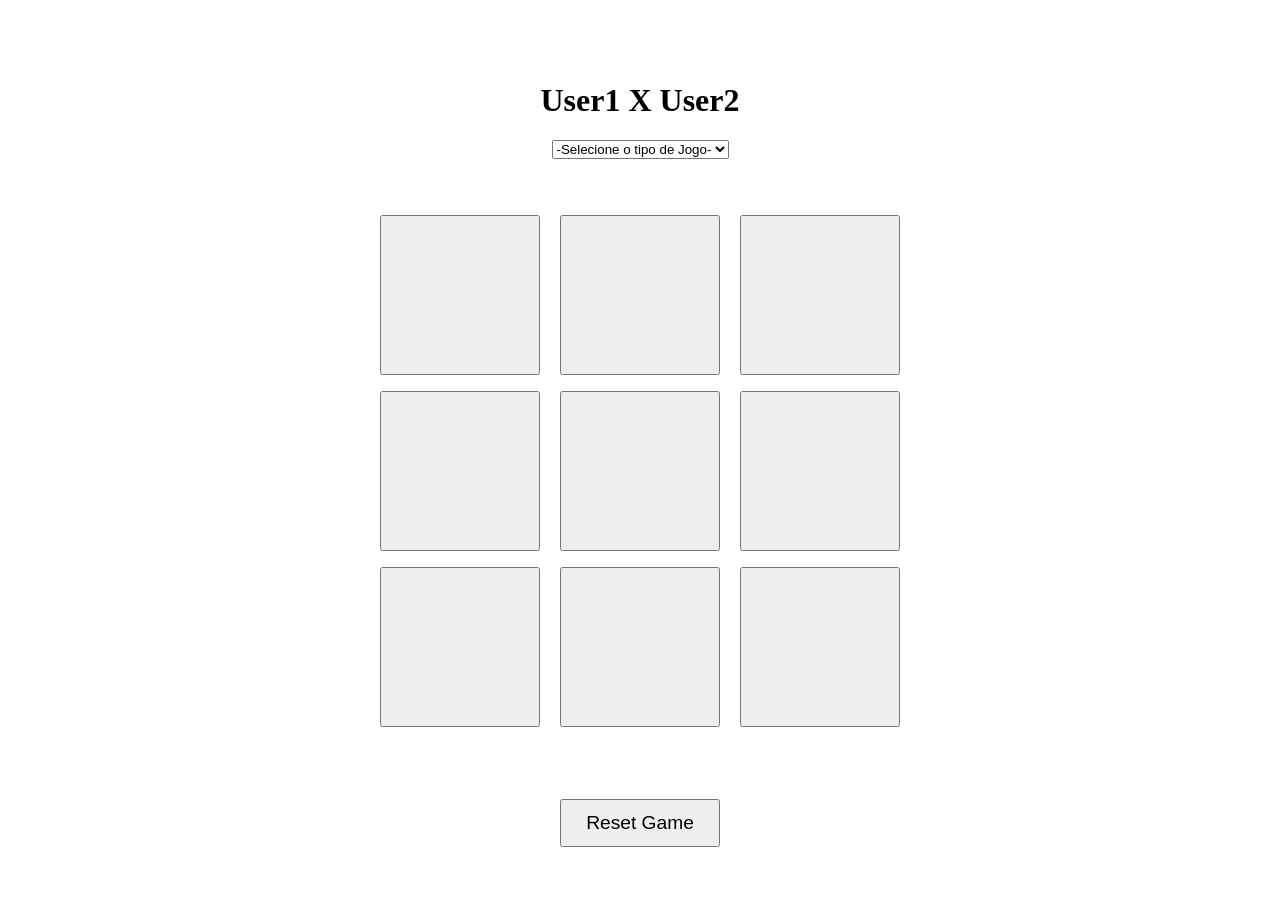
==== user.html @ 669c33f6 "Jogo da velha" ====
<!DOCTYPE html>
<html lang="pt-br">
<head>
    <meta charset="UTF-8">
    <meta name="viewport" content="width=device-width, initial-scale=1.0">
    <title>Document</title>
    <link rel="stylesheet" href="./styles/style.css">
</head>
<body>
    
<div class="parent">
    <h1>User1 X User2</h1>
    <select name="" id="select">
        <option value="">-Selecione o tipo de Jogo-</option>
        <option value="user.html">JXJ</option>
        <option value="bot.html">JXIA</option>
    </select>
    <div>
        <button id="1" class="box" onclick="marcarQuadrado('1')">&nbsp;</button>
        <button id="2" class="box" onclick="marcarQuadrado('2')">&nbsp;</button>
        <button id="3" class="box" onclick="marcarQuadrado('3')">&nbsp;</button>
    </div>
    <div>
        <button id="4" class="box" onclick="marcarQuadrado('4')">&nbsp;</button>
        <button id="5" class="box" onclick="marcarQuadrado('5')">&nbsp;</button>
        <button id="6" class="box" onclick="marcarQuadrado('6')">&nbsp;</button>
    </div>
    <div>
        <button id="7" class="box" onclick="marcarQuadrado('7')">&nbsp;</button>
        <button id="8" class="box" onclick="marcarQuadrado('8')">&nbsp;</button>
        <button id="9" class="box" onclick="marcarQuadrado('9')">&nbsp;</button>
    </div>
    <a href="user.html"><button class="reset-btn">Reset Game</button></a>
    <script src="./js/user.js"></script>
</body>
</html>
---- styles/style.css ----
.parent {
    display: flex;
    flex-direction: column;
    align-items: center;
    justify-content: center;
    height: 100vh;
}

button {
    width: 10rem;
    height: 10rem;
    font-size: 3rem;
    margin: 0.5rem;
    cursor: pointer;
}

.reset-btn {
    font-size: 1.2rem;
    height: 3rem;
    margin-top: 4rem;
}

select {
    margin-bottom: 3rem;
}
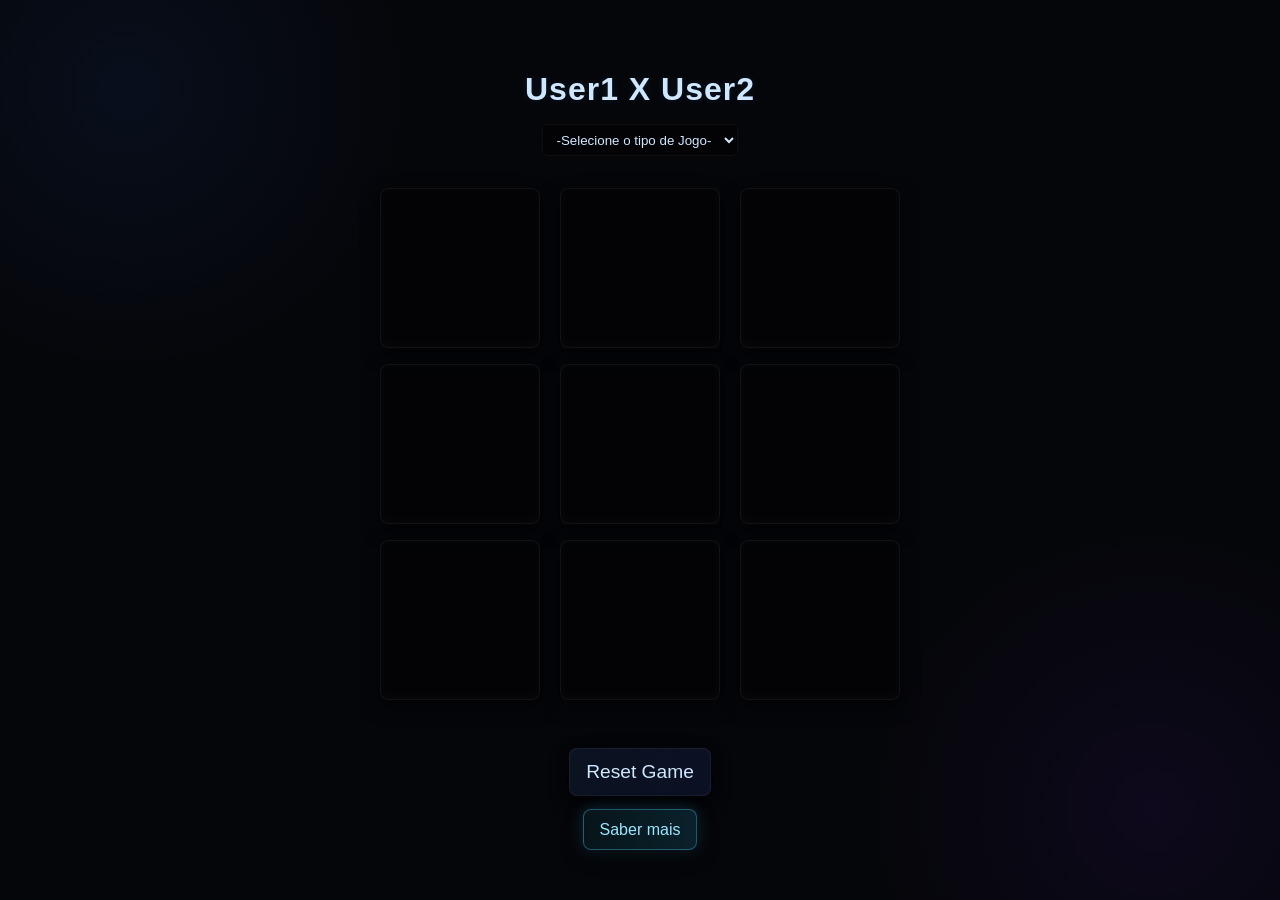
==== commit 5275d456: "changes: add readme" ====
--- a/user.html
+++ b/user.html
@@ -31,6 +31,7 @@
         <button id="9" class="box" onclick="marcarQuadrado('9')">&nbsp;</button>
     </div>
     <a href="user.html"><button class="reset-btn">Reset Game</button></a>
+    <a href="https://github.com/gabrielbariaguera/jogoDaVelha" target="_blank" rel="noopener noreferrer"><button class="more-btn">Saber mais</button></a>
     <script src="./js/user.js"></script>
 </body>
 </html>
--- a/styles/style.css
+++ b/styles/style.css
@@ -1,25 +1,110 @@
+html,
+body {
+    margin: 0;
+    padding: 0;
+    min-height: 100%;
+    background: #05060a;
+}
+
 .parent {
     display: flex;
     flex-direction: column;
     align-items: center;
     justify-content: center;
-    height: 100vh;
+    min-height: 100vh;
+    background: radial-gradient( circle at 10% 10%, rgba(10,20,40,0.6), transparent 20%),
+                radial-gradient( circle at 90% 90%, rgba(20,10,40,0.6), transparent 20%),
+                #05060a;
+    color: #e6eef8;
+    font-family: 'Segoe UI', Roboto, Helvetica, Arial, sans-serif;
 }
 
-button {
+h1 {
+    margin-bottom: 1rem;
+    letter-spacing: 1px;
+    color: #cfe8ff;
+    text-shadow: 0 0 8px rgba(80,180,255,0.12);
+}
+
+button.box {
     width: 10rem;
     height: 10rem;
     font-size: 3rem;
     margin: 0.5rem;
     cursor: pointer;
+    background: rgba(0,0,0,0.35);
+    border: 1px solid rgba(255,255,255,0.06);
+    color: #cfd8e3;
+    display: inline-flex;
+    align-items: center;
+    justify-content: center;
+    transition: transform 120ms ease, box-shadow 120ms ease;
+    border-radius: 8px;
+    box-shadow: 0 6px 18px rgba(0,0,0,0.6), inset 0 -2px 8px rgba(255,255,255,0.02);
+}
+
+button.box:hover {
+    transform: translateY(-4px);
+    box-shadow: 0 10px 26px rgba(0,0,0,0.7), 0 0 18px rgba(0,0,0,0.25);
+}
+
+button.box span {
+    font-weight: 700;
+    font-size: 3.5rem;
+}
+
+/* Neon styles for X (red) and O (blue) */
+.box.selected-user,
+.box.selected-user span {
+    color: #ff4d6d;
+    text-shadow: 0 0 8px rgba(255,77,109,0.9), 0 0 20px rgba(255,77,109,0.45);
+}
+
+.box.selected-user2,
+.box.selected-user2 span {
+    color: #4dd0ff;
+    text-shadow: 0 0 8px rgba(77,208,255,0.9), 0 0 20px rgba(77,208,255,0.45);
 }
 
 .reset-btn {
     font-size: 1.2rem;
     height: 3rem;
-    margin-top: 4rem;
+    margin-top: 2.5rem;
+    background: linear-gradient(90deg,#0b1220,#0c1024);
+    border: 1px solid rgba(255,255,255,0.06);
+    color: #cfe8ff;
+    padding: 0 1rem;
+    border-radius: 8px;
+    box-shadow: 0 6px 18px rgba(0,0,0,0.6), 0 0 12px rgba(0,0,0,0.25);
+}
+
+.more-btn {
+    font-size: 1rem;
+    height: 2.6rem;
+    margin-top: 0.8rem;
+    background: linear-gradient(90deg,#07151a,#0a212b);
+    border: 1px solid rgba(77,208,255,0.35);
+    color: #9be7ff;
+    padding: 0 1rem;
+    border-radius: 8px;
+    box-shadow: 0 6px 18px rgba(0,0,0,0.55), 0 0 16px rgba(77,208,255,0.22);
+}
+
+.more-btn:hover {
+    box-shadow: 0 8px 20px rgba(0,0,0,0.62), 0 0 22px rgba(77,208,255,0.38);
 }
 
 select {
-    margin-bottom: 3rem;
+    margin-bottom: 1.5rem;
+    background: rgba(0,0,0,0.35);
+    color: #cfe8ff;
+    border: 1px solid rgba(255,255,255,0.04);
+    padding: 0.4rem 0.6rem;
+    border-radius: 6px;
+}
+
+/* Responsive */
+@media (max-width: 480px) {
+    button.box { width: 6.5rem; height: 6.5rem; font-size: 2rem }
+    button.box span { font-size: 2.2rem }
 }
